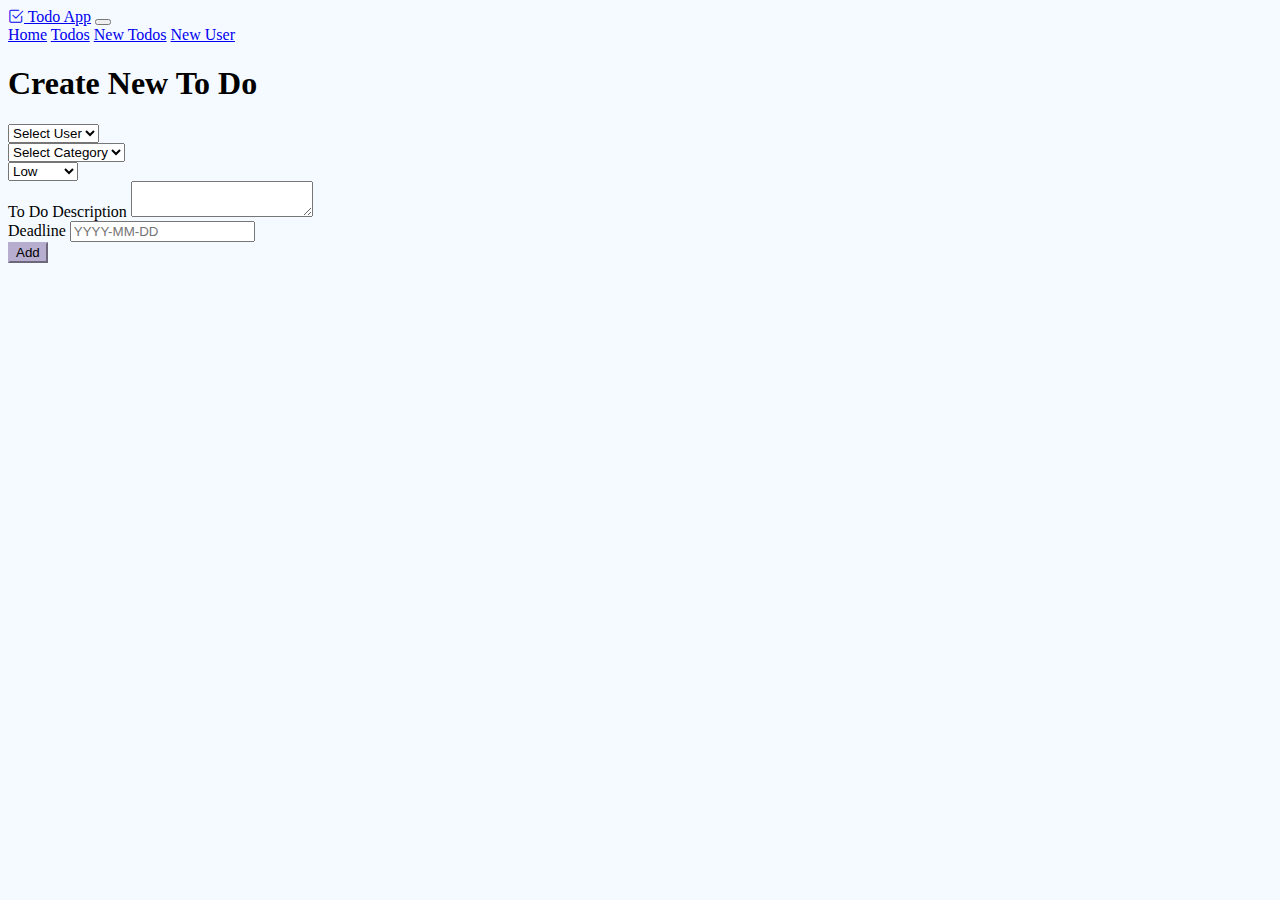
==== frontend/new_todo.html @ b105151f "Added home page, new todos page, todos page, and new users page." ====
<!DOCTYPE html>
<html lang="en">
  <head>
    <meta charset="UTF-8" />
    <meta name="viewport" content="width=device-width, initial-scale=1.0" />
    <link
      href="https://cdn.jsdelivr.net/npm/bootstrap@5.3.2/dist/css/bootstrap.min.css"
      rel="stylesheet"
      integrity="sha384-T3c6CoIi6uLrA9TneNEoa7RxnatzjcDSCmG1MXxSR1GAsXEV/Dwwykc2MPK8M2HN"
      crossorigin="anonymous"
    />
    <link
      rel="stylesheet"
      href="https://cdn.jsdelivr.net/npm/bootstrap-icons@1.11.2/font/bootstrap-icons.min.css"
    />
    <link rel="stylesheet" href="./styles.css" />
    <title>Stay Organized</title>
  </head>
  <body>
    <nav class="navbar navbar-expand-md">
      <div class="container">
        <a class="navbar-brand" href="#"
          ><i class="bi bi-check2-square"></i> Todo App</a
        >
        <button
          class="navbar-toggler"
          type="button"
          data-bs-toggle="collapse"
          data-bs-target="#navbarNav"
          aria-controls="navbarNav"
          aria-expanded="false"
          aria-label="Toggle navigation"
        >
          <span class="navbar-toggler-icon"></span>
        </button>
        <div class="collapse navbar-collapse" id="navbarNav">
          <div class="navbar-nav nav-underline">
            <a class="nav-link" href="./index.html">Home</a>
            <a class="nav-link" href="./todos.html">Todos</a>
            <a class="nav-link active" href="./new_todo.html">New Todos</a>
            <a class="nav-link" href="./new_users.html">New User</a>
          </div>
        </div>
      </div>
    </nav>

    <main class="container mt-5">
      <div class="card">
        <h1 class="card-title card-header">Create New To Do</h1>

        <form id="todo-form" class="card-body mx-5">
          <div class="row row-cols-1 row-cols-sm-3 gx-3">
            <div class="col">
              <select id="user-select" class="form-select" required>
                <option>Select User</option>
              </select>
            </div>

            <div class="col">
              <select id="category-select" class="form-select" required>
                <option>Select Category</option>
              </select>
            </div>

            <div class="col">
              <select id="priority-select" class="form-select" required>
                <option value="Low">Low</option>
                <option value="Medium">Medium</option>
                <option value="High">High</option>
              </select>
            </div>
          </div>

          <div class="mt-3">
            <label for="description-container" class="g-0 form-label"
              >To Do Description</label
            >
            <textarea
              id="description-container"
              class="form-control col-12"
              required
            ></textarea>
          </div>

          <div class="col-12 mt-3">
            <label for="deadline-input" class="g-0 form-label">Deadline</label>
            <input
              id="deadline-input"
              type="text"
              class="form-control"
              placeholder="YYYY-MM-DD"
              required
            />
          </div>

          <input
            type="submit"
            value="Add"
            class="btn btn-primary mt-3 col-12"
          />
        </form>
      </div>
    </main>

    <script src="scripts/new_todo.js"></script>
    <script
      src="https://cdn.jsdelivr.net/npm/@popperjs/core@2.11.8/dist/umd/popper.min.js"
      integrity="sha384-I7E8VVD/ismYTF4hNIPjVp/Zjvgyol6VFvRkX/vR+Vc4jQkC+hVqc2pM8ODewa9r"
      crossorigin="anonymous"
    ></script>
    <script
      src="https://cdn.jsdelivr.net/npm/bootstrap@5.3.2/dist/js/bootstrap.min.js"
      integrity="sha384-BBtl+eGJRgqQAUMxJ7pMwbEyER4l1g+O15P+16Ep7Q9Q+zqX6gSbd85u4mG4QzX+"
      crossorigin="anonymous"
    ></script>
  </body>
</html>
---- frontend/styles.css ----
body {
    background-color: #F4FAFF;
}

.btn-primary {
    background-color: #B7ADCF;
    border-color: #B7ADCF;
}

.btn-primary:hover {
    background-color: #ae99e0;
    border-color: #B7ADCF;
}

li:hover {
    background-color: #DEE7E7;
}

select {
    margin-right: .1em;
}
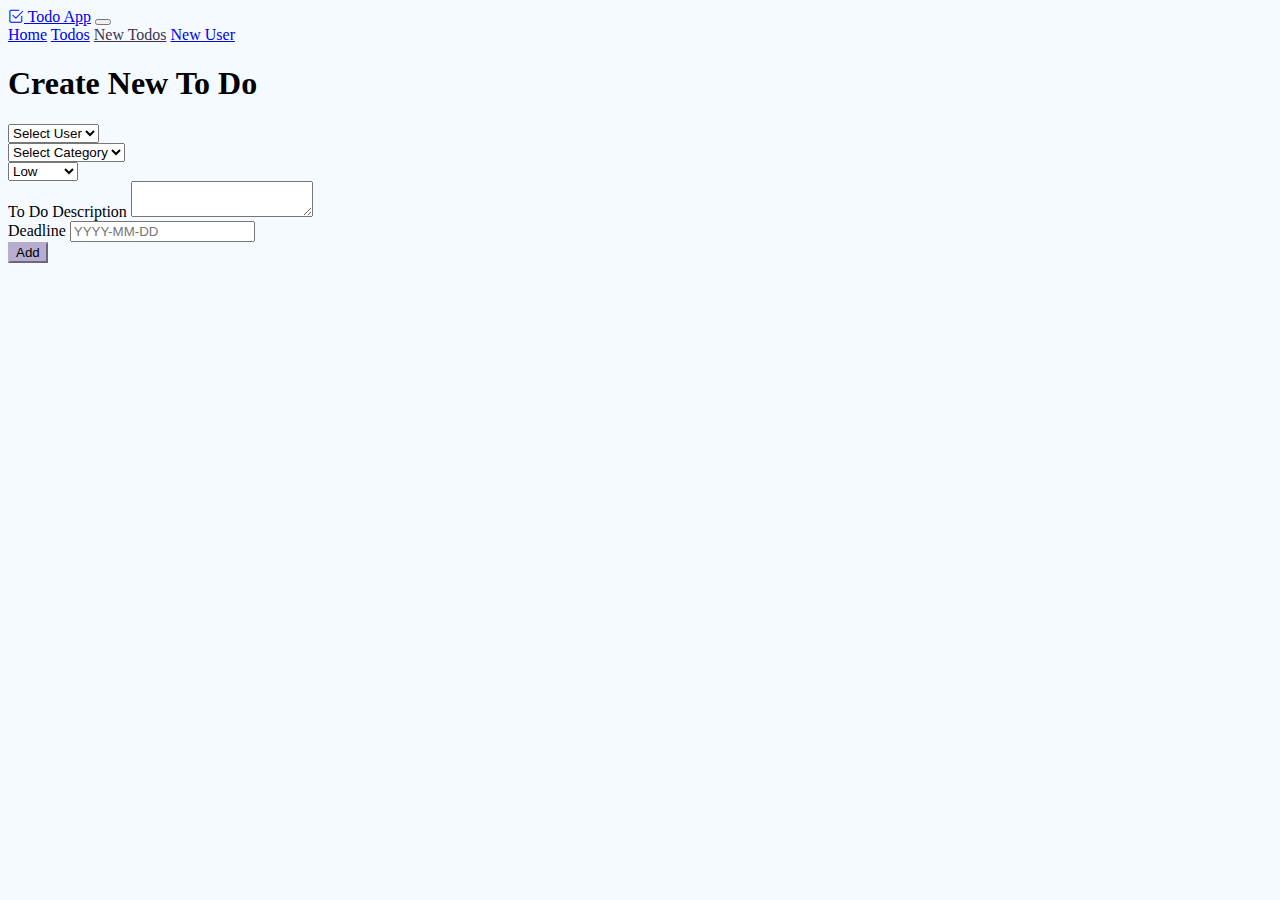
==== commit 38f0d105: "added readme.md" ====
--- a/frontend/new_todo.html
+++ b/frontend/new_todo.html
@@ -38,7 +38,7 @@
             <a class="nav-link" href="./index.html">Home</a>
             <a class="nav-link" href="./todos.html">Todos</a>
             <a class="nav-link active" href="./new_todo.html">New Todos</a>
-            <a class="nav-link" href="./new_users.html">New User</a>
+            <a class="nav-link" href="./new_user.html">New User</a>
           </div>
         </div>
       </div>
--- a/frontend/styles.css
+++ b/frontend/styles.css
@@ -7,15 +7,25 @@
     border-color: #B7ADCF;
 }
 
-.btn-primary:hover {
-    background-color: #ae99e0;
-    border-color: #B7ADCF;
+.btn-primary:focus:active, .btn-primary:hover {
+    background-color: #ae99e0 !important; 
+    border-color: #B7ADCF !important;
 }
 
 li:hover {
     background-color: #DEE7E7;
 }
 
-select {
-    margin-right: .1em;
+
+img {
+    width: 45%;
 }
+
+.nav-underline > .active{
+    border-color: #ae99e0 !important;
+    color:#3d3253 !important;
+}
+
+.nav-underline > *:hover{
+    border-color: #ae99e0 !important;
+}